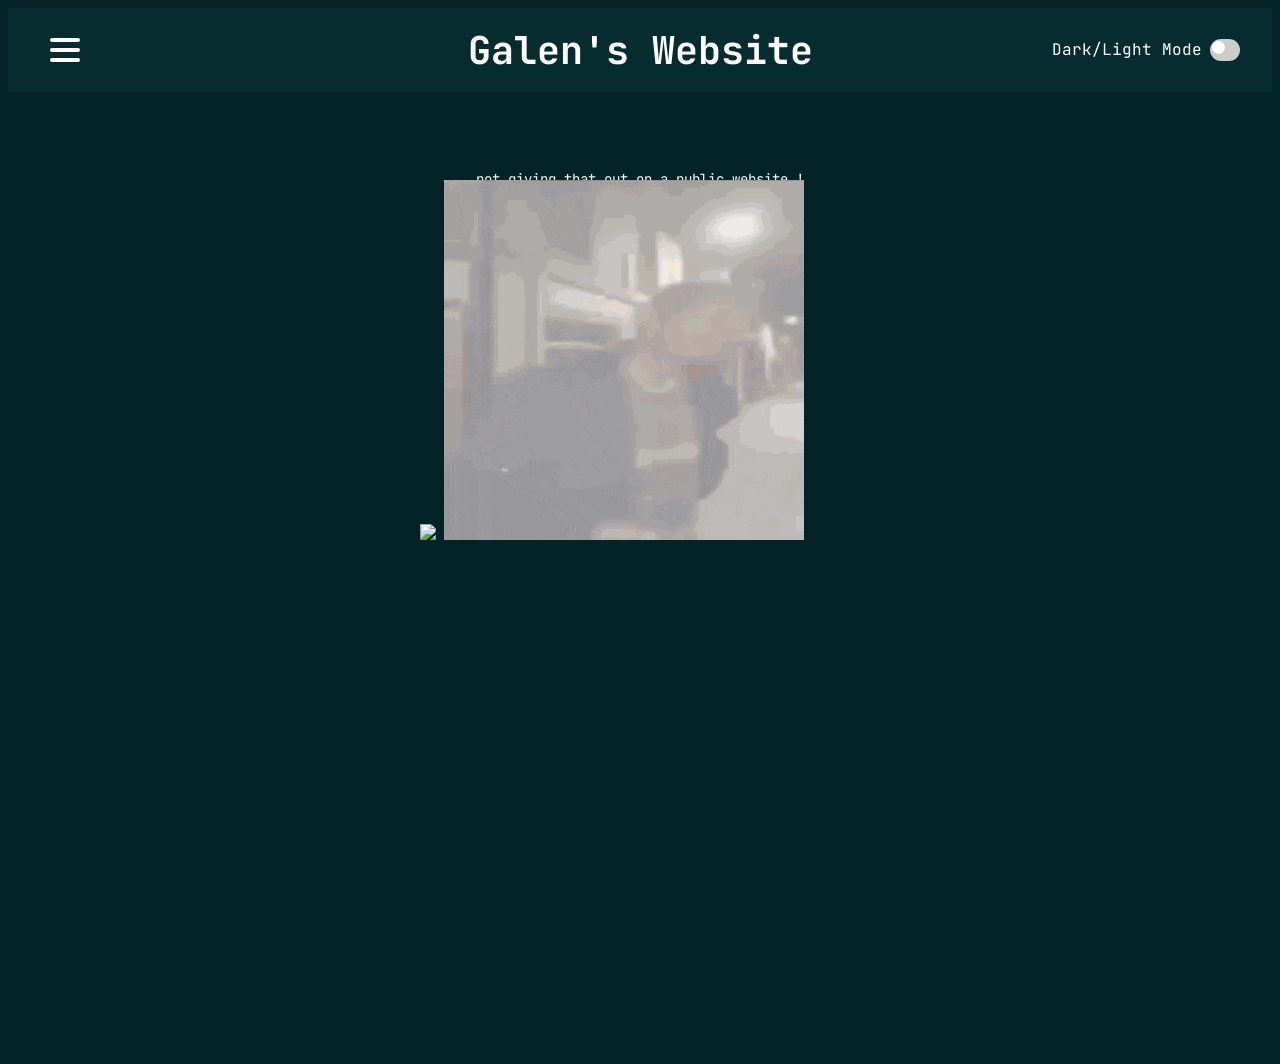
==== contact.html @ 76e1750d "add another gif" ====
<!DOCTYPE html>
<html lang="en">
<head>
  <meta charset="UTF-8">
  <link rel="stylesheet" href="stylesenglish.css">
  <meta name="viewport" content="width=device-width, initial-scale=1.0">
  <title>Galen's Website</title>
</head>
<body class="dark">

<div id="topbar">
  <button class="hamburger" id="hamburger" aria-label="Toggle menu">
    <span></span>
    <span></span>
    <span></span>
  </button>

  <div id="iceland">
    <h1>Galen's Website</h1>
  </div>

  <div id="darkmodebutton">
    <p>Dark/Light Mode</p>
    <label class="switch">
      <input onchange="switchTheme()" type="checkbox" id="theme-switch" class="checkbox">
      <span class="slider round"></span>
    </label>
  </div>
</div>

<div class="overlay" id="overlay"></div>
<ul class="nav-menu" id="nav-menu">
  <li><a href="english.html">Iceland</a></li>
  <li><a href="index.html">Contact</a></li>
  <li><a href="info.html">Info</a></li>
</ul>

<script src="main.js"></script>
<script src="hamburger.js"></script>

<div id="textcontainer1">
  <div id="paragraph1">
    <p>not giving that out on a public website !</p>
  </div>
</div>
<div id="contactgif">
<img src="huh-dog-hug-dog-question-mark.gif">
<img src="gif2.gif">
</div>
</body>
</html>
---- stylesenglish.css ----
/*import fonts*/
@import url('https://fonts.googleapis.com/css2?family=JetBrains+Mono:ital,wght@0,100..800;1,100..800&display=swap');

/* css for darkmode switch */
body {
    font-family: 'JetBrains Mono';
    font-size: 1.1vw;
    color: black;
    background: white;
    transition: background .5s, .5s;
    min-height: 100vh;
}

body.dark {
   color: white;
   background: #032326; 
   transition: background .5s, color .5s;
}

/* css for dark mode button/text */
.switch {
  width: 2.344vw;
  height: 2.361vh;

}

.switch input {
  position: absolute;
  opacity: 0;
  width: 2.344vw;
  height: 2.361vh;
}

.slider {
  position: absolute;
  width: 2.344vw;
  height: 2.361vh;
  cursor: pointer;
  background-color: #ccc;
  -webkit-transition: .4s;
  transition: .4s;
}

.slider:before {
  position: absolute;
  content: "";
  top: 0.208vh;
  left: 0.156vw;
  height: 1.016vw;
  width: 1.016vw;
  background-color: white;
  -webkit-transition: .4s;
  transition: .4s;
}

input:checked + .slider {
  background-color: #2196F3;

}

input:focus + .slider {
  box-shadow: 0 0 1px #2196F3;
}

input:checked + .slider:before {
  -webkit-transform: translateX(1.016vw);
  -ms-transform: translateX(1.016vw);
  transform: translateX(1.016vw);
}


.slider.round {
  border-radius: 2.361vw;
}

.slider.round:before {
  border-radius: 50%;
}

/* text css */
#textcontainer1 {
display: flex;
  width: 100%;        
  height: 100vh;
  justify-content: center;
  align-items: flex-start;
  padding-top: 4rem;
}

#paragraph1 {
  width: 80%;
  text-align: center;
}

/*topbar css*/
#topbar {
  display: flex;
  padding: clamp(8px, 2vw, 20px) clamp(12px, 3vw, 32px);
  justify-content: space-between;
  align-items: center;
  width: 100%;
  box-sizing: border-box;
  background-color: rgb(209, 192, 192);
  transition: background-color .5s, color .5s;
  position: sticky;   
  top: 0;
  z-index: 1000;      
    min-height: clamp(50px, 8vh, 80px);
}

body.dark #topbar {
   background-color: #062c2f;
}

#iceland {
  position: absolute;
  left: 50%;
  transform: translateX(-50%);
  font-size: clamp(1.2rem, 3vw, 2.5rem);
  white-space: nowrap;
  margin: 0;
}

#iceland h1 {
  margin: 0;          
  font-size: clamp(1.2rem, 3vw, 2.5rem);
}


#darkmodebutton {
  display: flex;
  flex-direction: row;   
  align-items: center;
  gap: 8px;
}

#darkmodebutton p {
  margin: 0;          
  font-size: clamp(0.9rem, 1.5vw, 1rem);
  white-space: nowrap;
}

.hamburger {
  display: flex;
  flex-direction: column;
  gap: clamp(4px, 1vw, 6px);
  background: none;
  border: none;
  cursor: pointer;
  padding: clamp(6px, 1.5vw, 10px);
  position: relative;
  z-index: 1001;      
  flex-shrink: 0;     
}

.hamburger span {
  display: block;
  width: clamp(20px, 3vw, 30px);   
  height: clamp(2px, 0.4vw, 4px);
  background: #fff;
  border-radius: 3px;
  transition: all 0.3s ease;
}

.hamburger.open span:nth-child(1) { transform: translateY(calc(clamp(4px, 1vw, 6px) + clamp(2px, 0.4vw, 4px))) rotate(45deg); }
.hamburger.open span:nth-child(2) { opacity: 0; }
.hamburger.open span:nth-child(3) { transform: translateY(calc(-1 * (clamp(4px, 1vw, 6px) + clamp(2px, 0.4vw, 4px)))) rotate(-45deg); }

.nav-menu {
  position: fixed;
  top: 0;
  left: -350px;        
  width: 350px;
  height: 100vh;       
  background: #0d3b38; 
  list-style: none;
  padding: 80px 0 0 0; 
  padding-top: clamp(60px, 10vh, 100px);
  margin: 0;
  background: #081f1d;
  transition: left 0.3s ease;
  z-index: 999;
}

.nav-menu.open {
  left: 0;             
}

.nav-menu li a {
  display: block;
  padding: 14px 24px;
  text-decoration: none;
  color: #fff;
}

.nav-menu li a:hover {
  background: rgba(255,255,255,0.1);
}

.overlay {
  display: block;        
  position: fixed;
  top: 0;
  left: 0;
  width: 100%;
  height: 100%;
  background: rgba(0, 0, 0, 0.5);
  z-index: 998;
  opacity: 0;            
  pointer-events: none;  
  transition: opacity 0.3s ease;
}

.overlay.open {
  opacity: 1;
  pointer-events: all;   
}

body.dark .nav-menu {
  background: #081f1d;
}

body:not(.dark) .nav-menu {
  background: #d1c0c0; /
}

body:not(.dark) .nav-menu li a {
  color: #000;
}

body:not(.dark) .nav-menu li a:hover {
  background: rgba(0, 0, 0, 0.1);
}

body.dark .hamburger span {
  background: #ffffff;
}

body:not(.dark) .hamburger span {
  background: #000000;
}

body:not(.dark) .overlay {
  background: rgba(0, 0, 0, 0.3);
}

#contactgif {
 position:absolute;
 top: 20vh;
 right: 37.2%;
}
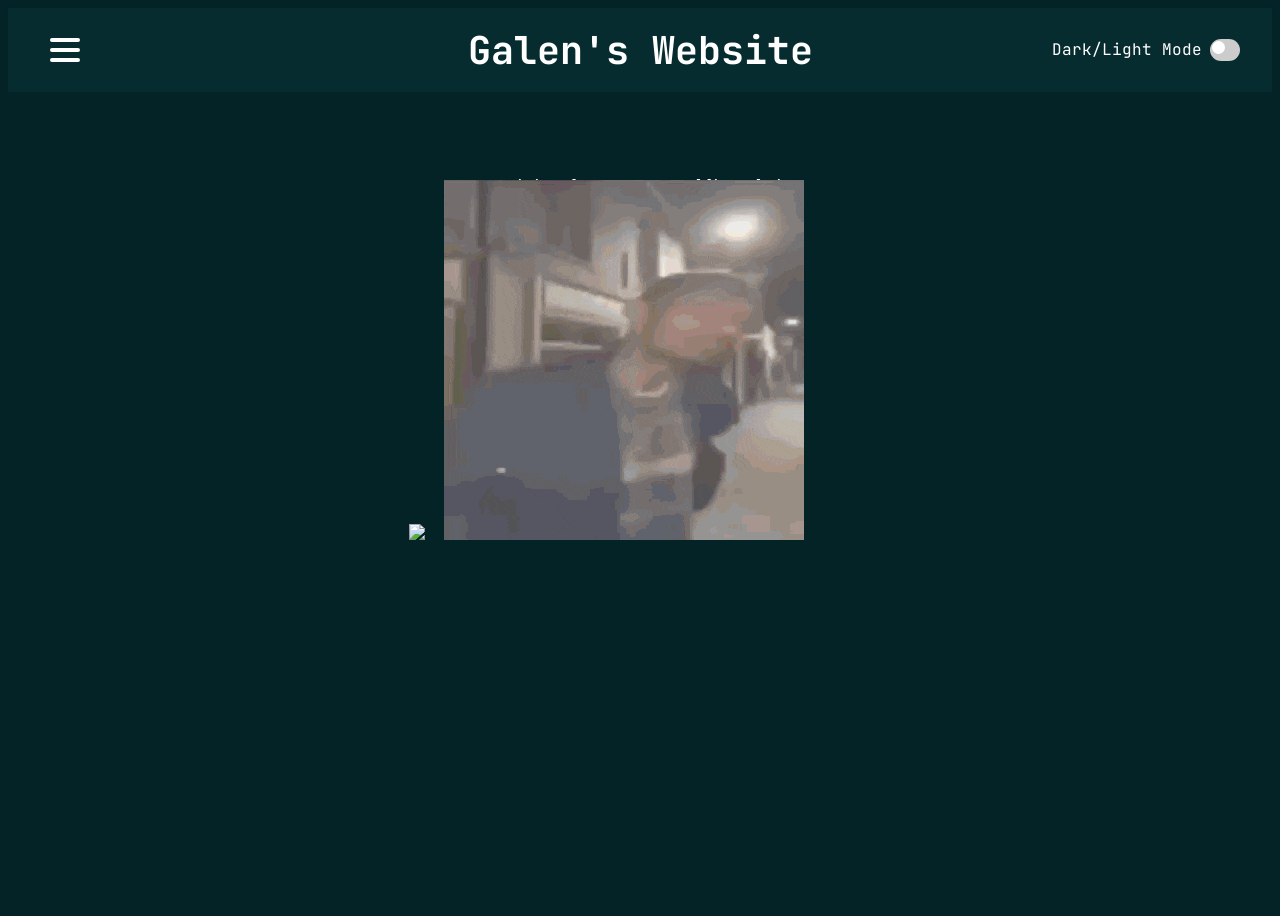
==== commit d7240f5d: "more content" ====
--- a/contact.html
+++ b/contact.html
@@ -31,8 +31,10 @@
 <div class="overlay" id="overlay"></div>
 <ul class="nav-menu" id="nav-menu">
   <li><a href="english.html">Iceland</a></li>
-  <li><a href="index.html">Contact</a></li>
+  <li><a href="images.html">Iceland Images</a></li>
+  <li><a href="contact.html">Contact</a></li>
   <li><a href="info.html">Info</a></li>
+  <li><a href="index.html">Main Website</a></li>
 </ul>
 
 <script src="main.js"></script>
--- a/stylesenglish.css
+++ b/stylesenglish.css
@@ -1,10 +1,9 @@
    /*import fonts*/
-@import url('https://fonts.googleapis.com/css2?family=JetBrains+Mono:ital,wght@0,100..800;1,100..800&display=swap');
-
+@import url('https://fonts.googleapis.com/css2?family=JetBrains+Mono:ital,wght@0,100..800;1,100..800&family=MedievalSharp&family=Roboto+Slab:wght@100..900&display=swap');
 /* css for darkmode switch */
 body {
     font-family: 'JetBrains Mono';
-    font-size: 1.1vw;
+    font-size: calc(12px + 1.5vw);
     color: black;
     background: white;
     transition: background .5s, .5s;
@@ -81,16 +80,47 @@
 #textcontainer1 {
 display: flex;
   width: 100%;        
-  height: 100vh;
+  height: 50vh;
+  flex-direction: column;
+  padding-top: 4rem;
+}
+
+#paragraph1 {
+  font-family: 'Roboto Slab';
+  font-size: large;
   justify-content: center;
   align-items: flex-start;
-  padding-top: 4rem;
-}
-
-#paragraph1 {
-  width: 80%;
-  text-align: center;
-}
+  text-align: center;
+  order: 1;
+}
+
+#paragraph2 {
+  font-family: 'Roboto Slab';
+  font-size: large;
+  justify-content: center;
+  align-items: flex-start;
+  text-align: center;
+  order: 4;
+}
+
+  #paragraph3 {
+    font-family: 'Roboto Slab';
+    font-size: large;
+    justify-content: center;
+    align-items: flex-start;
+    text-align: center;
+    order: 6;
+  }
+
+    #paragraph4 {
+    font-family: 'Roboto Slab';
+    font-size: large;
+    justify-content: center;
+    align-items: flex-start;
+    text-align: center;
+    order: 8;
+  }
+
 
 /*topbar css*/
 #topbar {
@@ -100,7 +130,7 @@
   align-items: center;
   width: 100%;
   box-sizing: border-box;
-  background-color: rgb(209, 192, 192);
+  background-color: rgb(235, 225, 225);
   transition: background-color .5s, color .5s;
   position: sticky;   
   top: 0;
@@ -149,7 +179,7 @@
   cursor: pointer;
   padding: clamp(6px, 1.5vw, 10px);
   position: relative;
-  z-index: 1001;      
+  z-index: 1005;      
   flex-shrink: 0;     
 }
 
@@ -175,11 +205,11 @@
   background: #0d3b38; 
   list-style: none;
   padding: 80px 0 0 0; 
-  padding-top: clamp(60px, 10vh, 100px);
+  padding-top: 90px;
   margin: 0;
   background: #081f1d;
   transition: left 0.3s ease;
-  z-index: 999;
+  z-index: 998;
 }
 
 .nav-menu.open {
@@ -248,4 +278,22 @@
  position:absolute;
  top: 20vh;
  right: 37.2%;
+}
+
+.image1 {
+  order: 2;
+  max-width: 80%;
+  height: auto;
+  justify-content: inherit;
+
+}
+
+#header1 {
+  order: 5;
+  text-align: center;
+}
+
+#header2 {
+  order: 7;
+  text-align: center;
 }
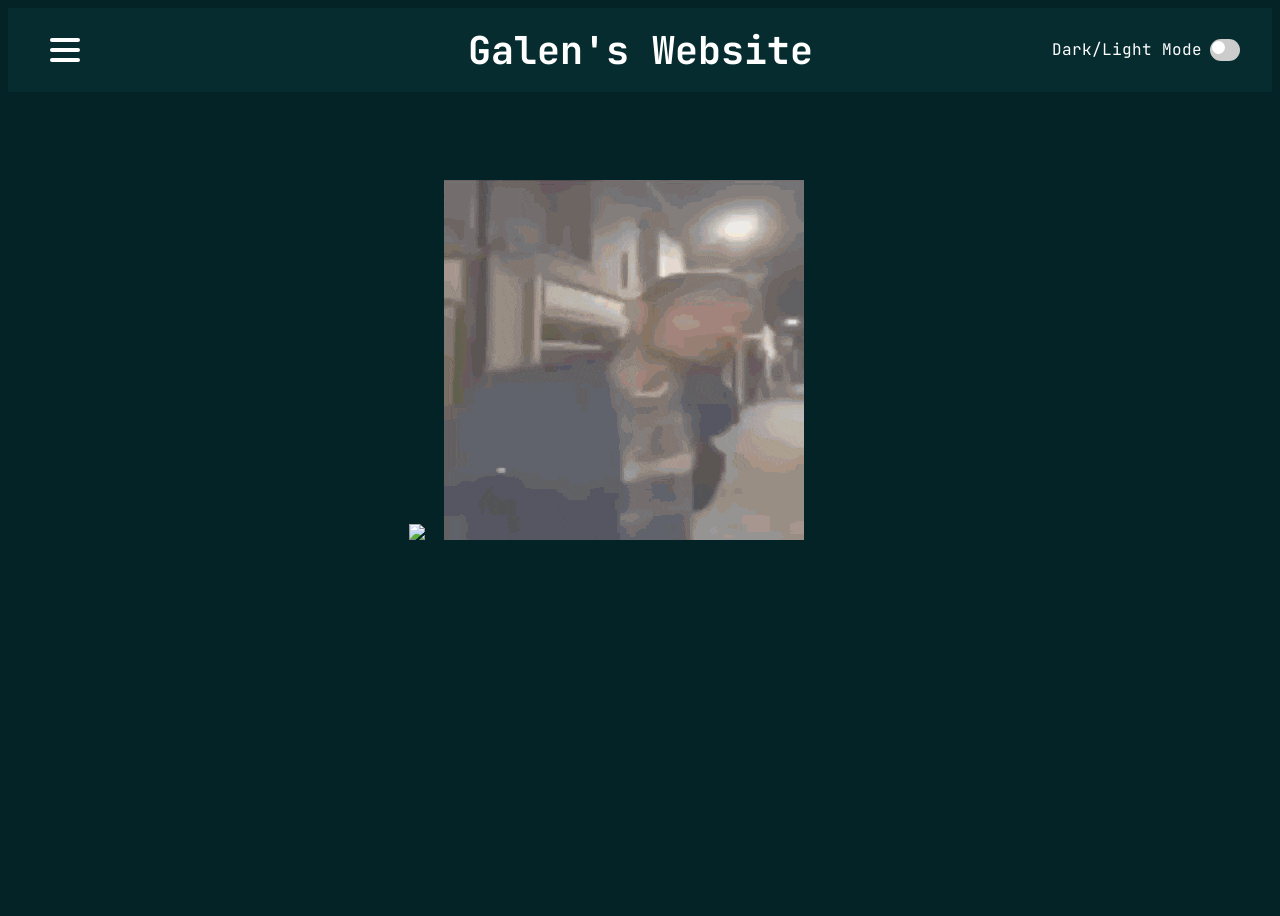
==== commit 50eba808: "changes.... more than 3.6 roentgen worth of changes, so not great but not terrible," ====
--- a/contact.html
+++ b/contact.html
@@ -39,11 +39,6 @@
 
 <script src="main.js"></script>
 <script src="hamburger.js"></script>
-
-<div id="textcontainer1">
-  <div id="paragraph1">
-    <p>not giving that out on a public website !</p>
-  </div>
 </div>
 <div id="contactgif">
 <img src="huh-dog-hug-dog-question-mark.gif">
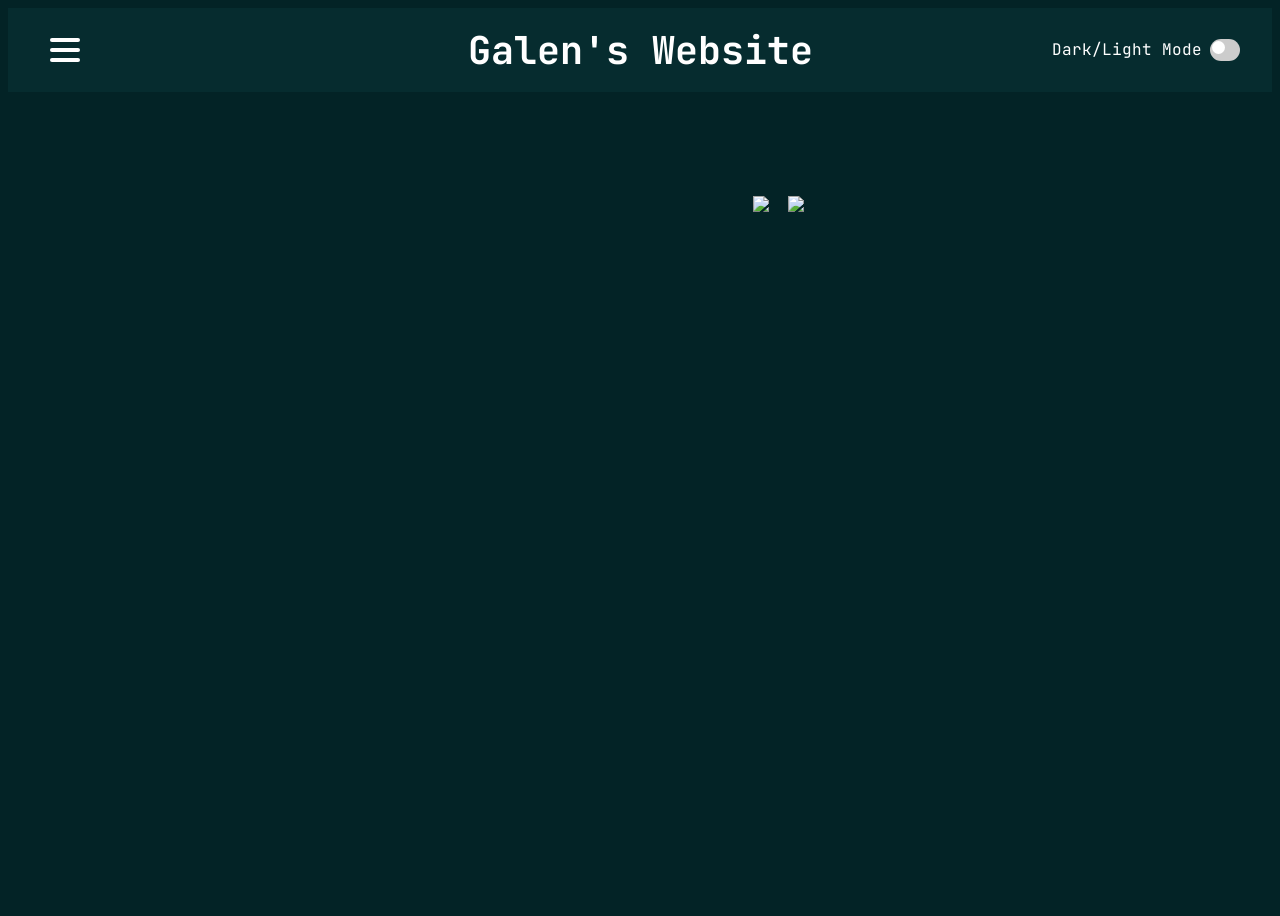
==== commit 853a134f: "add media folder" ====
--- a/contact.html
+++ b/contact.html
@@ -41,8 +41,8 @@
 <script src="hamburger.js"></script>
 </div>
 <div id="contactgif">
-<img src="huh-dog-hug-dog-question-mark.gif">
-<img src="gif2.gif">
+<img src="media/huh-dog-hug-dog-question-mark.gif">
+<img src="media/gif2.gif">
 </div>
 </body>
 </html>
